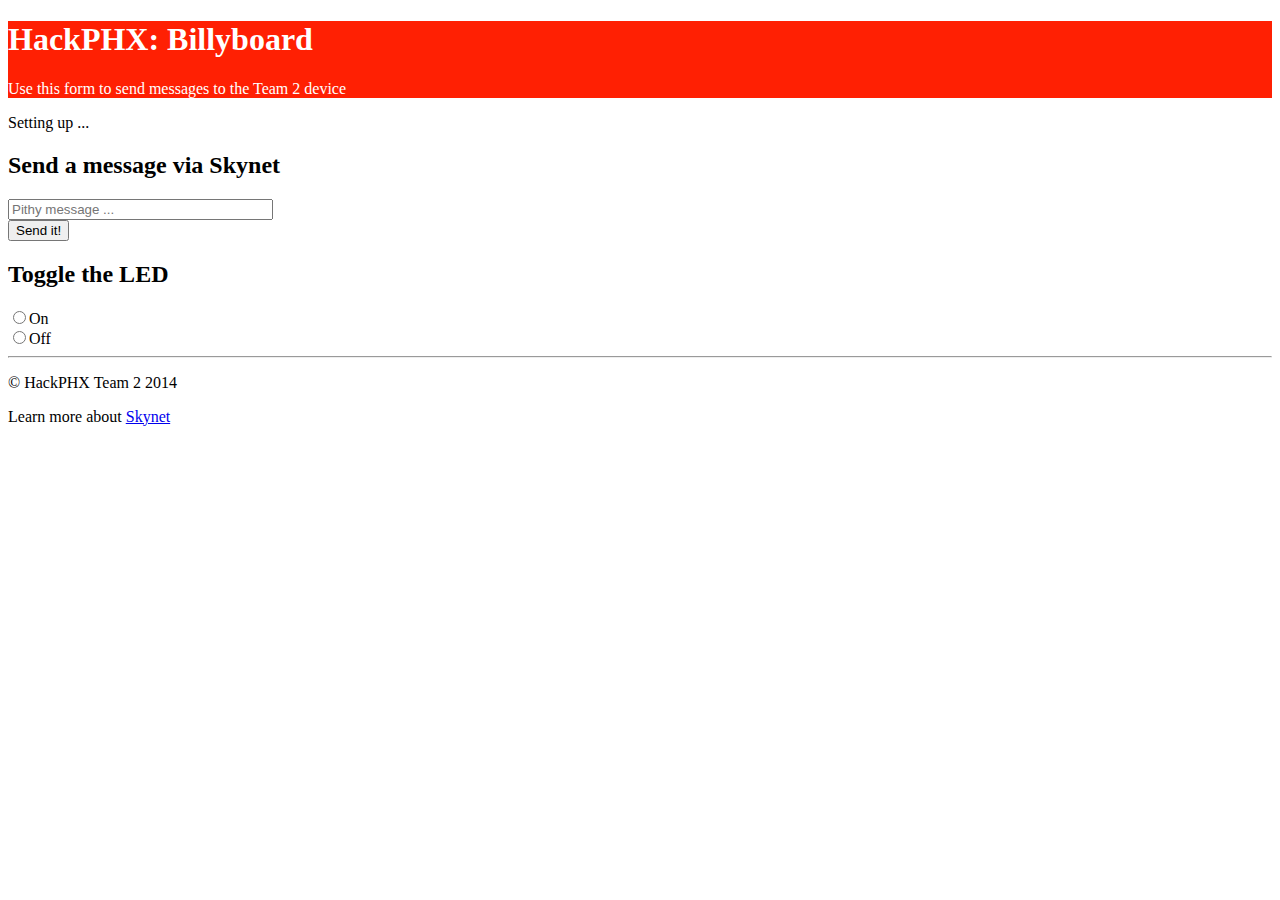
==== website/public/index.html @ 496f780b "Page tweaks" ====
<!DOCTYPE html>
<html lang="en">
  <head>
    <meta charset="utf-8">
    <meta http-equiv="X-UA-Compatible" content="IE=edge">
    <meta name="viewport" content="width=device-width, initial-scale=1.0">
    <meta name="description" content="HackPHX team 2: Hacktacious">
    <meta name="author" content="HackPHX Team 2">

    <title>HackPHX Team 2. We are hackatacious!</title>

    <!-- Bootstrap core CSS -->
    <link href="css/bootstrap.css" rel="stylesheet">

    <!-- Custom styles for this template -->
    <link href="css/site.css" rel="stylesheet">

    <!-- Just for debugging purposes. Don't actually copy this line! -->
    <!--[if lt IE 9]><script src="../../docs-assets/js/ie8-responsive-file-warning.js"></script><![endif]-->

    <!-- HTML5 shim and Respond.js IE8 support of HTML5 elements and media queries -->
    <!--[if lt IE 9]>
    <script src="https://oss.maxcdn.com/libs/html5shiv/3.7.0/html5shiv.js"></script>
    <script src="https://oss.maxcdn.com/libs/respond.js/1.3.0/respond.min.js"></script>
    <![endif]-->


    <style>

      #billyboard  {
        visibilty: hidden;
      }

     </style>
    <script src="js/jquery-1.10.2.min.js"></script>
    <script src="js/skynet.js"></script>
    <script>

      var skynetConfig = {
        "uuid": "b1e0c6d0-2a08-11e3-87aa-471ff1c1c9a1",
        "token": "cprhgtlf0jtc5wmi5l8u8paeudipmn29"
      }    

      var skynetSocket;

      function setup() {
        skynet(skynetConfig, function (e, socket) {
          if (e) throw e

          skynetSocket = socket;
          if (skynetSocket != undefined)  {
            $('#billyboard').show();  
            $('#waiting').hide();  
          }
        })
      }


      function sendValueSet(valueSet) {
        if(skynetSocket == undefined) {
          throw "skynetSocket undefined!"
        }

        skynetSocket.emit('message', {
          "devices": "a79bd891-7fdf-11e3-a399-f5b85b6b9fd0",
          "message": valueSet }, function(data){
          console.log("Repsonse: " + data);
        }); 

        skynetSocket.on('message', function(channel, message){
          console.log('message received', channel, message);
        });

      }

      function processMessage(){
        sendValueSet( {"text" :  $( "#message" ).val() } ) ;
      }

      $( document ).ready(function() {
        console.log( "ready!" );
        $('#billyboard').hide();  
        setup();
        $("input:radio[name=led]").click(function() {
          console.log("Set LED");
          var bool = false;
          if ( $(this).val() == "true" ) {
            bool = true;
          }

          sendValueSet(  {"led": bool } );

        });

      });

    </script>
  </head>

  <body>
    <!-- div class="navbar navbar-inverse navbar-fixed-top" role="navigation">
      <div class="container">
        <div class="navbar-header">
          <button type="button" class="navbar-toggle" data-toggle="collapse" data-target=".navbar-collapse">
            <span class="sr-only">Toggle navigation</span>
            <span class="icon-bar"></span>
            <span class="icon-bar"></span>
            <span class="icon-bar"></span>
          </button>
          <a class="navbar-brand" href="#">HackPHX Team 2 is Hacktacious!</a>
        </div>
      </div>
    </div -->

    <!-- Main jumbotron for a primary marketing message or call to action -->
    <div class="jumbotron">
      <div class="container">
        <h1>HackPHX: Billyboard</h1>
        <p>Use this form to send messages to the Team 2 device</p>
      </div>
    </div>

    <div class="container">
      <div class="row">
        <div id='waiting'>
          <p>Setting up ...</p>
          </div>
        <div class="col-md-12">
          <h2>Send a message via Skynet</h2>
          <form id='billyboard' action='' onsubmit="processMessage()">
            <input type='text' id='message' size='30' class="form-control" placeholder='Pithy message ...'><br>
            <input  type='submit' id='heybilly' value='Send it!' class="btn btn-default  btn-lg" role='button'><br>

          <h2>Toggle the LED</h2>
          <form id='ledfields' action=''>
          <input type="radio" name="led" value="true" >On<br>
          <input type="radio" name="led" value="false">Off<br>

          </form>

        </div>
      </div>
        <div id="log"></div>          
        <hr>

    <footer>
    <p>&copy; HackPHX Team 2 2014</p>
    <p>Learn more about <a href='http://skynet.im'>Skynet</a></p>
    </footer>
  </div> <!-- /container -->


  <!-- Bootstrap core JavaScript
  ================================================== -->
  <!-- Placed at the end of the document so the pages load faster -->
  <!-- script src="https://code.jquery.com/jquery-1.10.2.min.js"></script -->
  <script src="js/bootstrap.min.js"></script>
</body>
</html>
---- website/public/css/site.css ----
.navbar-inverse {
background-color: #0E44E6;
}



.jumbotron {

color: #fff;
background-color: #3B00CF;
background-color: #FF2003;
}
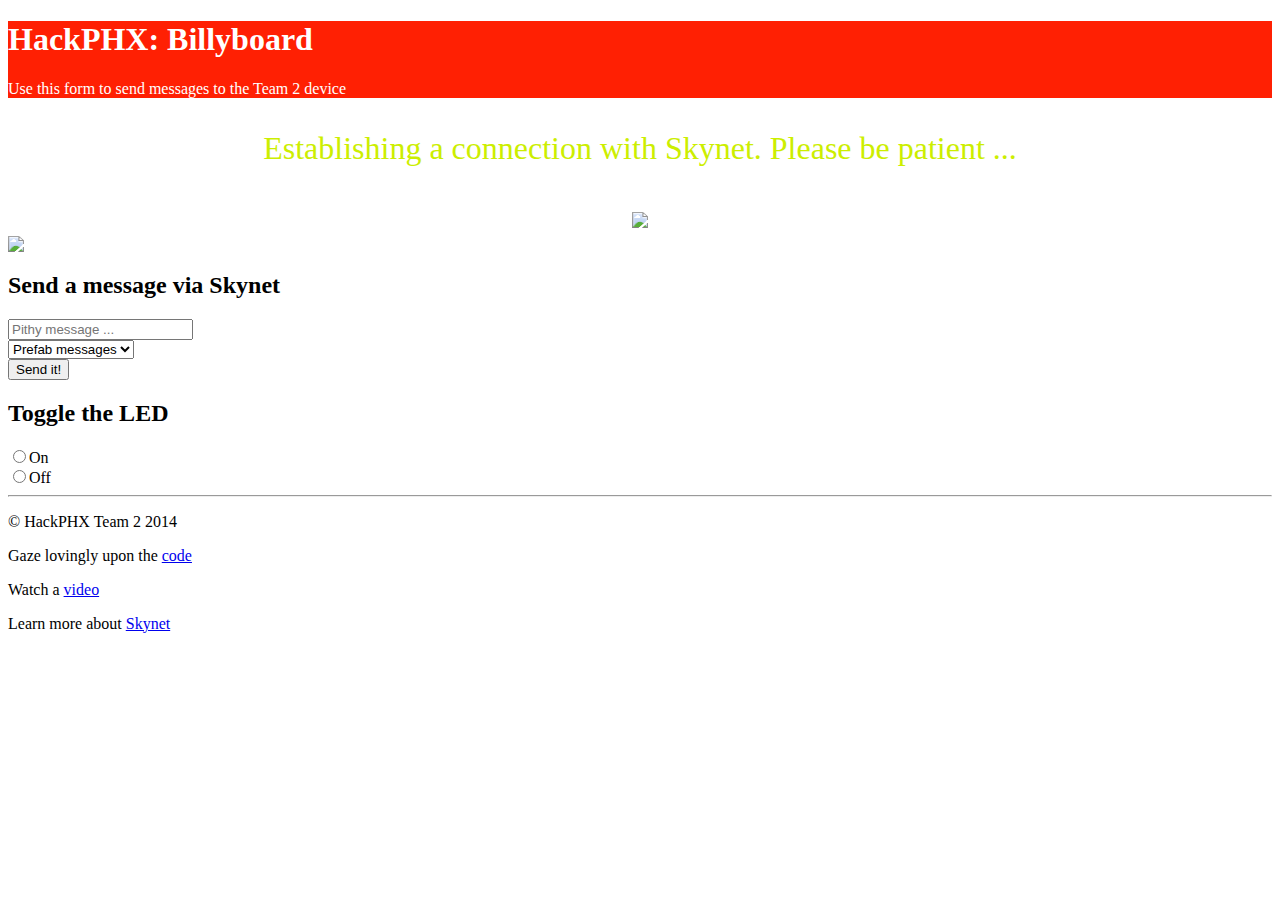
==== commit f2e728d7: "Assorted tweaks" ====
--- a/website/public/index.html
+++ b/website/public/index.html
@@ -26,13 +26,6 @@
     <![endif]-->
 
 
-    <style>
-
-      #billyboard  {
-        visibilty: hidden;
-      }
-
-     </style>
     <script src="js/jquery-1.10.2.min.js"></script>
     <script src="js/skynet.js"></script>
     <script>
@@ -44,7 +37,16 @@
 
       var skynetSocket;
 
+      function sendingIndicator() {
+        $("#sending").show();
+    setTimeout(function() {
+    $("#sending").hide();
+}, 3000);
+        
+      }
+
       function setup() {
+                $("#sending").hide();
         skynet(skynetConfig, function (e, socket) {
           if (e) throw e
 
@@ -62,6 +64,7 @@
           throw "skynetSocket undefined!"
         }
 
+sendingIndicator();
         skynetSocket.emit('message', {
           "devices": "a79bd891-7fdf-11e3-a399-f5b85b6b9fd0",
           "message": valueSet }, function(data){
@@ -72,6 +75,7 @@
           console.log('message received', channel, message);
         });
 
+
       }
 
       function processMessage(){
@@ -81,7 +85,17 @@
       $( document ).ready(function() {
         console.log( "ready!" );
         $('#billyboard').hide();  
+
         setup();
+
+        $('#prefab').change(function() {
+        
+//          if ($(this).id > 0 ) {
+           $("#message").val($(this).val());
+  //         }
+        
+        } );
+    
         $("input:radio[name=led]").click(function() {
           console.log("Set LED");
           var bool = false;
@@ -124,13 +138,25 @@
     <div class="container">
       <div class="row">
         <div id='waiting'>
-          <p>Setting up ...</p>
+          <p>Establishing a connection with Skynet.  Please be patient ...</p>
+          <img src='img/ajax-loader.gif'>
           </div>
+          <div id='sending'>
+            <img src='img/ajax-loader.gif'>
+            </div>
         <div class="col-md-12">
           <h2>Send a message via Skynet</h2>
           <form id='billyboard' action='' onsubmit="processMessage()">
-            <input type='text' id='message' size='30' class="form-control" placeholder='Pithy message ...'><br>
-            <input  type='submit' id='heybilly' value='Send it!' class="btn btn-default  btn-lg" role='button'><br>
+            <input type='text' id='message' size='20' maxlen='14' class="form-control" placeholder='Pithy message ...'><br>
+
+            <select id='prefab' class="form-control" >
+                            <option id='0' value='' >Prefab messages</option>
+              <option id='1' value='Eat dinner | 30' >Eat dinner | 30</option>
+              <option id='2' value='Feed cat | 90'>Feed cat | 90</option>
+              <option id='3' value='Sexy time | 120'>Sexy time | 120 </option>
+              </select>
+              <br> 
+              <input  type='submit' id='heybilly' value='Send it!' class="btn btn-default  btn-lg" role='button'><br>
 
           <h2>Toggle the LED</h2>
           <form id='ledfields' action=''>
@@ -146,6 +172,8 @@
 
     <footer>
     <p>&copy; HackPHX Team 2 2014</p>
+    <p>Gaze lovingly upon the <a href='https://github.com/hackPHX-ArduinoWearables/Team02'>code</a></p>
+    <p>Watch a <a href='http://www.youtube.com/watch?v=IBNoSB_bac4'>video</a>
     <p>Learn more about <a href='http://skynet.im'>Skynet</a></p>
     </footer>
   </div> <!-- /container -->
--- a/website/public/css/site.css
+++ b/website/public/css/site.css
@@ -1,12 +1,27 @@
 .navbar-inverse {
-background-color: #0E44E6;
+  background-color: #0E44E6;
+}
+
+.jumbotron {
+  color: #fff;
+  background-color: #FF2003;
 }
 
 
+#waiting {
+  text-align: center;
+  color: #ccee00;
+  font-size: 200%;
+}
 
-.jumbotron {
+#billyboard, #sending {
+  visibilty: hidden;
+}
 
-color: #fff;
-background-color: #3B00CF;
-background-color: #FF2003;
+#sending img {
+ display: block;
+ margin-left: auto;
+  margin-right: auto
+
 }
+
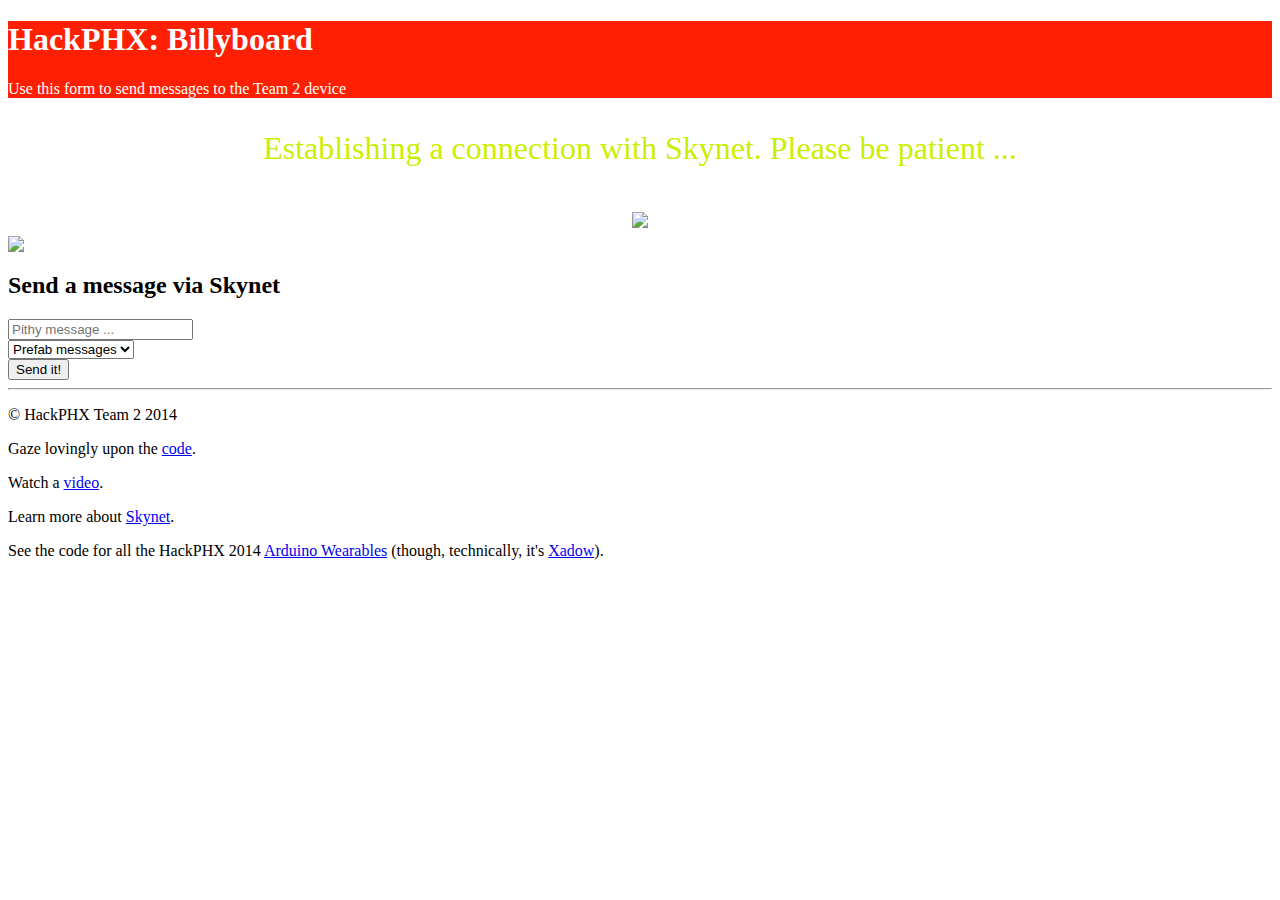
==== commit a57e98e8: "added links" ====
--- a/website/public/index.html
+++ b/website/public/index.html
@@ -1,4 +1,3 @@
-
 <!DOCTYPE html>
 <html lang="en">
   <head>
@@ -39,14 +38,14 @@
 
       function sendingIndicator() {
         $("#sending").show();
-    setTimeout(function() {
-    $("#sending").hide();
-}, 3000);
-        
+        setTimeout(function() {
+          $("#sending").hide();
+        }, 3000);
+
       }
 
       function setup() {
-                $("#sending").hide();
+        $("#sending").hide();
         skynet(skynetConfig, function (e, socket) {
           if (e) throw e
 
@@ -64,7 +63,7 @@
           throw "skynetSocket undefined!"
         }
 
-sendingIndicator();
+        sendingIndicator();
         skynetSocket.emit('message', {
           "devices": "a79bd891-7fdf-11e3-a399-f5b85b6b9fd0",
           "message": valueSet }, function(data){
@@ -74,8 +73,6 @@
         skynetSocket.on('message', function(channel, message){
           console.log('message received', channel, message);
         });
-
-
       }
 
       function processMessage(){
@@ -89,13 +86,13 @@
         setup();
 
         $('#prefab').change(function() {
-        
-//          if ($(this).id > 0 ) {
-           $("#message").val($(this).val());
-  //         }
-        
+
+          //          if ($(this).id > 0 ) {
+            $("#message").val($(this).val());
+            //         }
+
         } );
-    
+
         $("input:radio[name=led]").click(function() {
           console.log("Set LED");
           var bool = false;
@@ -113,21 +110,6 @@
   </head>
 
   <body>
-    <!-- div class="navbar navbar-inverse navbar-fixed-top" role="navigation">
-      <div class="container">
-        <div class="navbar-header">
-          <button type="button" class="navbar-toggle" data-toggle="collapse" data-target=".navbar-collapse">
-            <span class="sr-only">Toggle navigation</span>
-            <span class="icon-bar"></span>
-            <span class="icon-bar"></span>
-            <span class="icon-bar"></span>
-          </button>
-          <a class="navbar-brand" href="#">HackPHX Team 2 is Hacktacious!</a>
-        </div>
-      </div>
-    </div -->
-
-    <!-- Main jumbotron for a primary marketing message or call to action -->
     <div class="jumbotron">
       <div class="container">
         <h1>HackPHX: Billyboard</h1>
@@ -140,50 +122,45 @@
         <div id='waiting'>
           <p>Establishing a connection with Skynet.  Please be patient ...</p>
           <img src='img/ajax-loader.gif'>
-          </div>
-          <div id='sending'>
-            <img src='img/ajax-loader.gif'>
-            </div>
+        </div>
+        <div id='sending'>
+          <img src='img/ajax-loader.gif'>
+        </div>
         <div class="col-md-12">
           <h2>Send a message via Skynet</h2>
           <form id='billyboard' action='' onsubmit="processMessage()">
             <input type='text' id='message' size='20' maxlen='14' class="form-control" placeholder='Pithy message ...'><br>
-
             <select id='prefab' class="form-control" >
-                            <option id='0' value='' >Prefab messages</option>
+              <option id='0' value='' >Prefab messages</option>
               <option id='1' value='Eat dinner | 30' >Eat dinner | 30</option>
               <option id='2' value='Feed cat | 90'>Feed cat | 90</option>
               <option id='3' value='Sexy time | 120'>Sexy time | 120 </option>
-              </select>
-              <br> 
-              <input  type='submit' id='heybilly' value='Send it!' class="btn btn-default  btn-lg" role='button'><br>
-
-          <h2>Toggle the LED</h2>
-          <form id='ledfields' action=''>
-          <input type="radio" name="led" value="true" >On<br>
-          <input type="radio" name="led" value="false">Off<br>
-
-          </form>
-
+            </select>
+            <br> 
+            <input  type='submit' id='heybilly' value='Send it!' class="btn btn-default  btn-lg" role='button'><br>
+            <!-- 
+            <h2>Toggle the LED</h2>
+            <form id='ledfields' action=''>
+              <input type="radio" name="led" value="true" >On<br>
+              <input type="radio" name="led" value="false">Off<br>
+            </form>
+            -->
+          </div>
         </div>
-      </div>
         <div id="log"></div>          
         <hr>
 
-    <footer>
-    <p>&copy; HackPHX Team 2 2014</p>
-    <p>Gaze lovingly upon the <a href='https://github.com/hackPHX-ArduinoWearables/Team02'>code</a></p>
-    <p>Watch a <a href='http://www.youtube.com/watch?v=IBNoSB_bac4'>video</a>
-    <p>Learn more about <a href='http://skynet.im'>Skynet</a></p>
-    </footer>
-  </div> <!-- /container -->
+        <footer>
+        <p>&copy; HackPHX Team 2 2014</p>
+        <p>Gaze lovingly upon the <a href='https://github.com/hackPHX-ArduinoWearables/Team02'>code</a>.</p>
+        <p>Watch a <a href='http://www.youtube.com/watch?v=IBNoSB_bac4'>video</a>.</p>
+        <p>Learn more about <a href='http://skynet.im'>Skynet</a>.</p>
+        <p>See the code for all the HackPHX 2014 <a href='https://github.com/hackPHX-ArduinoWearables/'>Arduino Wearables</a> (though, technically, it's <a href='http://www.seeedstudio.com/wiki/Xadow'>Xadow</a>).</p>
+        </footer>
+      </div> <!-- /container -->
+      <!-- Bootstrap core JavaScript
+      ================================================== -->
+      <script src="js/bootstrap.min.js"></script>
+    </body>
+  </html>
 
-
-  <!-- Bootstrap core JavaScript
-  ================================================== -->
-  <!-- Placed at the end of the document so the pages load faster -->
-  <!-- script src="https://code.jquery.com/jquery-1.10.2.min.js"></script -->
-  <script src="js/bootstrap.min.js"></script>
-</body>
-</html>
-
